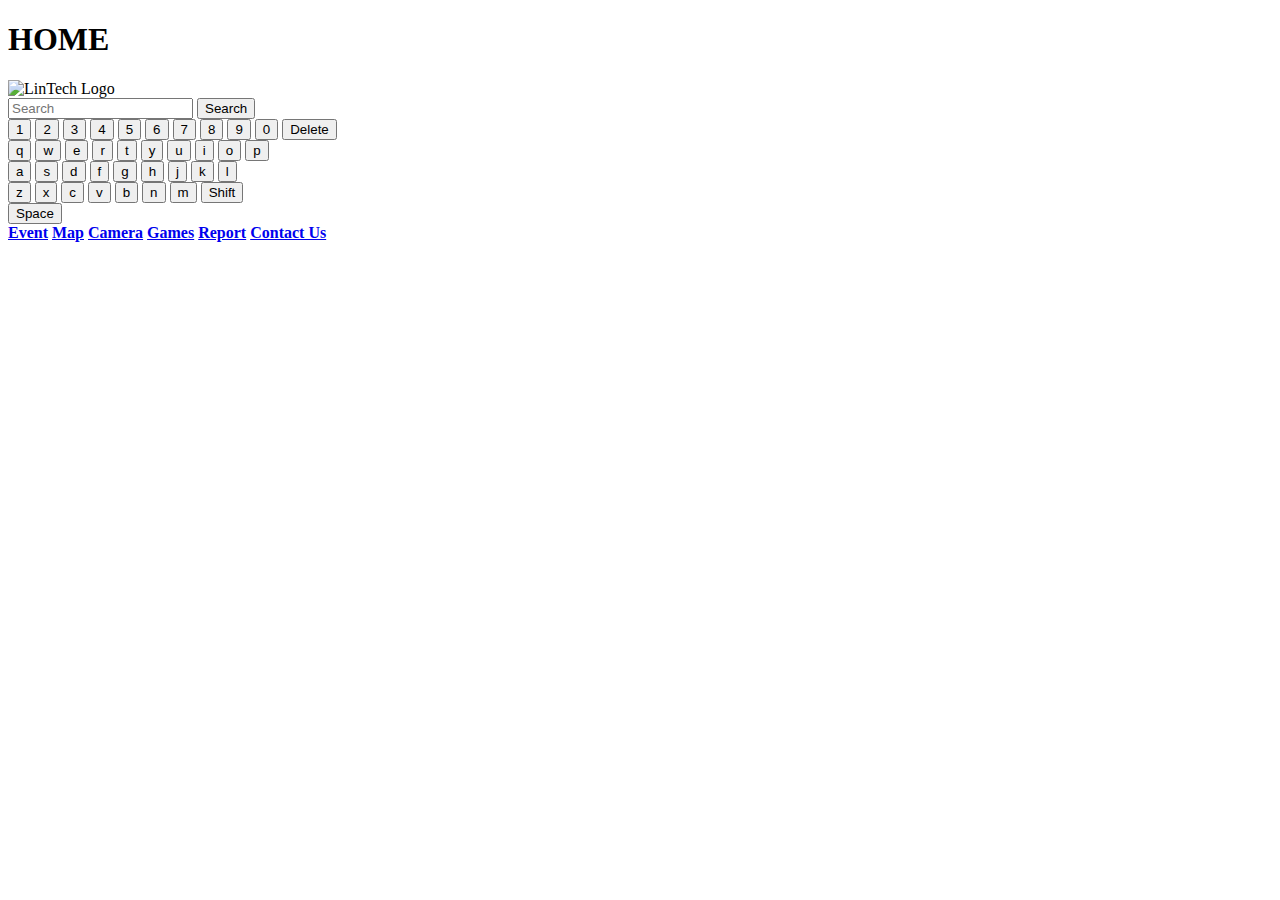
==== index.html @ 50618981 "need ng index yawa naman" ====
<!DOCTYPE html>
<html lang="en">
<head>
    <meta charset="UTF-8">
    <meta name="viewport" content="width=device-width, initial-scale=1.0">
    <link rel="stylesheet" href="styles.css">
    <title>Centralized System</title>
</head>
<body>
    <header>
        <div class="sectionTitle">
            <h1>HOME</h1>
            <div class="lintech-logo">
                <img src="Logos/Lintech.png" alt="LinTech Logo">
            </div>
        </div>
    </header>

    <div class="search-tab1">
        <input class="search-bar1" type="text" placeholder="Search">
        <button id="search-button">Search</button>
    </div>

    <div class="container1">
        <div class="keyboard">
            <div class="row">
                <button class="btn">1</button>
                <button class="btn">2</button>
                <button class="btn">3</button>
                <button class="btn">4</button>
                <button class="btn">5</button>
                <button class="btn">6</button>
                <button class="btn">7</button>
                <button class="btn">8</button>
                <button class="btn">9</button>
                <button class="btn">0</button>
                <button class="delete">Delete</button>
            </div>
            <div class="row">
                <button class="btn">q</button>
                <button class="btn">w</button>
                <button class="btn">e</button>
                <button class="btn">r</button>
                <button class="btn">t</button>
                <button class="btn">y</button>
                <button class="btn">u</button>
                <button class="btn">i</button>
                <button class="btn">o</button>
                <button class="btn">p</button>
            </div>
            <div class="row">
                <button class="btn">a</button>
                <button class="btn">s</button>
                <button class="btn">d</button>
                <button class="btn">f</button>
                <button class="btn">g</button>
                <button class="btn">h</button>
                <button class="btn">j</button>
                <button class="btn">k</button>
                <button class="btn">l</button>
            </div>
            <div class="row">
                <button class="btn">z</button>
                <button class="btn">x</button>
                <button class="btn">c</button>
                <button class="btn">v</button>
                <button class="btn">b</button>
                <button class="btn">n</button>
                <button class="btn">m</button>
                <button class="shift">Shift</button>
            </div>
            <div class="row">
                <button class="space">Space</button>
            </div>
        </div>
    </div>

    <div class="home">
        <div id="container-wrapper">
            <a href="events.html" class="container"><strong>Event</strong></a>
            <a href="maps.html" class="container"><strong>Map</strong></a>
            <a href="camera.html" class="container"><strong>Camera</strong></a>
            <a href="games.html" class="container"><strong>Games</strong></a>
            <a href="report.html" class="container"><strong>Report</strong></a>
            <a href="contactus.html" class="container"><strong>Contact Us</strong></a>
        </div>
    </div>

    <script src="script.js"></script>
</body>
</html>
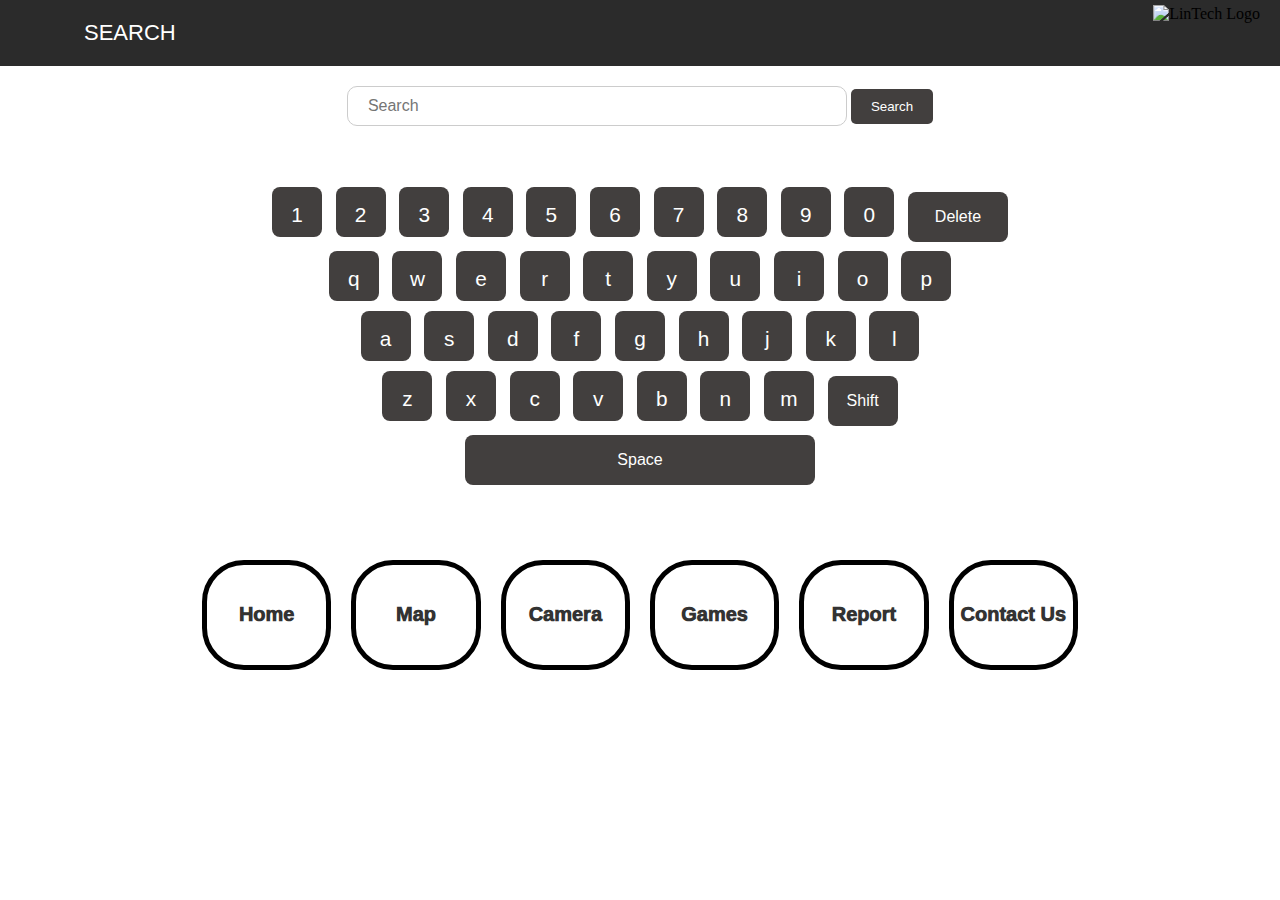
==== commit bc899683: "change the title to Seekly" ====
--- a/index.html
+++ b/index.html
@@ -4,12 +4,12 @@
     <meta charset="UTF-8">
     <meta name="viewport" content="width=device-width, initial-scale=1.0">
     <link rel="stylesheet" href="styles.css">
-    <title>Centralized System</title>
+    <title>Seekly</title>
 </head>
 <body>
     <header>
         <div class="sectionTitle">
-            <h1>HOME</h1>
+            <h1>SEARCH</h1>
             <div class="lintech-logo">
                 <img src="Logos/Lintech.png" alt="LinTech Logo">
             </div>
@@ -77,12 +77,12 @@
 
     <div class="home">
         <div id="container-wrapper">
-            <a href="events.html" class="container"><strong>Event</strong></a>
-            <a href="maps.html" class="container"><strong>Map</strong></a>
-            <a href="camera.html" class="container"><strong>Camera</strong></a>
-            <a href="games.html" class="container"><strong>Games</strong></a>
-            <a href="report.html" class="container"><strong>Report</strong></a>
-            <a href="contactus.html" class="container"><strong>Contact Us</strong></a>
+            <a href="events.html" class="container">Home</a>
+            <a href="maps.html" class="container">Map</a>
+            <a href="camera.html" class="container">Camera</a>
+            <a href="games.html" class="container">Games</a>
+            <a href="report.html" class="container">Report</a>
+            <a href="contactus.html" class="container">Contact Us</a>
         </div>
     </div>
 
--- a/styles.css
+++ b/styles.css
@@ -0,0 +1,582 @@
+
+/*FOR ALL THE HTML */
+
+
+body{
+    margin: 0;
+    padding: 0;
+    overflow: hidden;
+}
+
+/*HOME*/
+
+.home{
+    display: flex;
+    flex-direction: column;
+    align-items: center;
+    justify-content: center;
+    min-height: 250px;
+    background-color: white;
+}
+
+.search-bar1 {
+    max-width: 80%; 
+    width: 500px;
+    height: auto;
+    padding: 10px 20px;
+    font-size: 16px;
+    border: 1px solid #ccc;
+    border-radius: 10px;
+}
+
+.search-tab1 {
+    text-align: center;
+    padding: 20px;
+}
+
+#container-wrapper {
+    display: flex;
+    justify-content: space-around;
+    align-items: flex-end;
+    width: 70%;
+    padding: 20px;
+    flex-wrap: wrap; 
+}
+
+.container {
+    flex: 1;
+    height: 100px;
+    border: 5px solid black;
+    display: flex;
+    align-items: center;
+    justify-content: center;
+    text-decoration: none;
+    color: #333;
+    border-radius: 42px;
+    font-family: RobotoLightNew, Helvetica, Arial, sans-serif;
+    margin: 10px;
+    font-weight: 1000;
+    font-size: 20px;
+}
+.container:hover {
+    background-color: #f0f0f0;
+}
+
+/* KEYBOARD */
+
+.keyboard {
+    display: flex;
+    flex-direction: column;
+    align-items: center;
+    max-width: 80%;
+    margin: 0 auto;
+    margin-top: 20px;
+}
+.btn, .shift, .delete, .space{
+    background-color: #423F3E;
+    border: none;
+    display: inline-block;
+    padding: 1rem;
+    margin: .3rem;
+    font-size: 1.3rem;
+    color: #fff;
+    width: 50px;
+    height: 50px;
+    border-radius: .5rem;
+}
+
+.btn:hover, .shift:hover, .delete:hover, .space:hover {
+    background-color: #2b2b2b;
+}
+
+.delete,
+.shift,
+.space {
+    font-size: 1rem;
+    text-transform: capitalize;
+}
+.delete { width: 100px; }
+.shift { width: 70px; }
+.space { width: 350px; }
+
+.textarea {
+    width: 100%;
+    display: flex;
+    justify-content: center;
+    margin-bottom: 2rem;
+}
+
+.upper { 
+    text-transform: uppercase; 
+}
+
+
+/* HOMEPAGE */
+
+.sectionTitle h1{
+    width: 100%;
+    background-color:#2B2B2B ;
+    padding:  20px;
+    margin: 0;
+    flex:1;
+    text-indent: 5%;
+    color: #fff;
+    font-size: 22px;
+    font-weight: 400;
+    font-family: RobotoLightNew, Helvetica, Arial, sans-serif;
+}
+
+
+header {
+    position: relative;
+    
+}
+
+.lintech-logo {
+    position: absolute;
+    top: 0;
+    right: 0;
+}
+
+.lintech-logo img {
+    width: 60px; 
+    height: auto;
+    margin-right: 20px;
+    margin-top: 5px;
+}
+
+/* Basic styling for the sidebar */
+.sidebar {
+    width: 6.5%; 
+    background-color: #423F3E;
+    position:fixed;
+    margin: 0;
+    left:0;
+    height: 100%;
+    display: flex;
+    flex-direction: column;
+    align-items: center;
+    justify-content: flex-start;
+}
+
+
+
+
+.tab-logo {
+    display: flex;
+    flex-direction: column;
+    align-items: center;
+    margin-top: 25px;
+    color: white;
+    text-decoration: none;
+}
+
+.fa-solid:hover {
+    color: #2b2b2b;
+}
+
+/* Style for tab logos */
+
+
+.tab-logo span {
+    font-size: 13px; 
+    color: white;
+    padding: 25px;
+}
+
+/* Styling for the content area */
+.content {
+    margin-left: 10%; 
+    padding: 0;
+}
+
+/* Style for the scrolling box */
+.scrolling-box {
+    width: 90%; 
+    height: auto;
+    white-space: normal;
+    border-radius: 10px;
+    margin-top: 50px;
+    padding: 40px;
+    background-color: darkgrey;
+    border: 10px solid #2b2b2b;
+}
+
+
+@keyframes scrollText {
+    0% {
+        transform: translateX(100%);
+    }
+    100% {
+        transform: translateX(-100%);
+    }
+}
+
+/* Style for individual sub-tabs */
+.swiper-slide {
+    max-width: 100%;
+    height: auto;
+    padding: 30px;
+    flex-shrink: 0;
+    padding-left: 200px;
+}
+
+#embedded{
+    max-width: 90%;
+    height: auto;
+    flex-shrink: 0;
+    padding-left: 100px;
+    object-fit: none;
+    object-fit: scale-down;
+}
+
+
+/* Style for the sub-tab content container */
+.sub-tabs {
+    width: 100%;
+    height: auto;
+    overflow: hidden;
+    display: flex;
+    flex-direction: column; 
+}
+
+/* Style for the pagination dots (bottom) */
+.swiper-pagination {
+    display: flex;
+    justify-content: center;
+    margin: 3px;
+    padding: 20px;
+
+    
+}
+
+.swiper-pagination .swiper-pagination-bullet {
+    width: 25px; 
+    height: 15px; 
+    background: #555;
+    border-radius: 0; 
+    margin: 0 5px;
+    cursor: pointer;
+}
+
+.swiper-pagination .swiper-pagination-bullet-active {
+    background: #37474F; 
+}
+
+
+
+
+
+
+/* MAP */
+
+.search-bar {
+    width: 150px; 
+    height: auto;
+    padding: 10px 20px;
+    font-size: 16px; 
+    border: 1px solid #ccc;
+    border-radius: 10px;
+    background-color: #fff;
+}
+
+#search-button{
+    background-color: #423F3E;
+}
+
+.building-buttons {
+    display: flex;
+    flex-direction: column; 
+    padding: 20px;
+}
+
+.building-button {
+    width: 150px;
+    height: auto;
+    padding: 10px 20px; 
+    margin: 20px 0; 
+    text-align: center;
+    background: white;
+    border: 1px solid black;
+    color: #fff;
+    font-weight: bold;
+    cursor: pointer;
+    border-radius: 10px;
+    background-color: #423F3E;
+}
+
+.building-button:hover {
+    background-color:#2b2b2b;
+    color: white;
+}
+
+.building-button.active {
+    background-color: #101111c5;
+    color: white;
+}
+
+#no-building-message {
+    display: block;
+    color: #888;
+    font-size: 18px;
+    text-align: center;
+}
+
+.building-border {
+    width: 1200px; 
+    height: 460px; 
+    border: 10px solid #2b2b2b;
+    border-radius: 10px;
+    white-space: nowrap;
+    margin-top: 50px;
+    padding: 40px;
+    background-color: darkgrey;
+    position: relative;
+}
+
+.schedule-container {
+    width: 200px;
+    height: 450px;
+    position: absolute;
+    top:50px;
+    right:40px;
+    border: 1px solid black;
+    background-color: #504f4f;
+    border-radius: 20px;
+}
+
+.schedule-placeholder {
+    font-size: 18px;
+    color: #888;
+    text-align: center;
+}
+
+.blueprints {
+    overflow: hidden;
+}
+
+.blueprints,
+.blueprints * {
+    box-sizing: border-box;
+}
+
+.blueprints {
+    position: absolute;
+    width: 700px;
+    height: 450px;
+    top: 50%;
+    left: 50%;
+    display: flex;
+    align-items: center;
+    justify-content: center;
+    transform: translate(-50%, -50%);
+    background: #504f4f;
+    border-radius: 24px;
+    border: 1px solid black;
+    text-align: center;
+    padding: 20px;
+}
+
+.floors-print {
+    width: 100%; 
+    height: 100%; 
+    overflow: hidden; 
+    position: relative; 
+}
+
+.floors-print img {
+    width: 100%; 
+    height: auto; 
+    display: block; 
+    position: absolute; 
+    top: 50%; 
+    left: 50%; 
+    transform: translate(-50%, -50%); 
+}
+
+
+
+/*CAMERA*/
+
+.camera-video{
+    width: 100%;
+    display: flex;
+    flex-direction: column;
+    justify-content: center;
+    align-items: center;
+}
+
+video{
+    margin: 10px 0px;
+}
+
+#snap{
+    background-position: center;
+    background-repeat: no-repeat;
+    background-size: 60%;
+    width: 65px;
+    height: 50px;
+    border-radius: 50px;
+    outline: none;
+    border: none;
+    margin-bottom: 10px;
+}
+
+#snap:hover{
+    background-position: center;
+    background-repeat: no-repeat;
+    background-size: 60%;
+}
+
+.camera-snapshot{
+    background-color: rgb(255, 255, 255, .021);
+    height: 200px;
+    margin: auto;
+    width: 95%;
+    display: flex;
+    overflow-x: scroll;
+    padding: 3px 1.5px;
+}
+
+.camera-snapshot::-webkit-scrollbar{
+    height: 5px;
+}
+
+.camera-snapshot::-webkit-scrollbar-track{
+    background: #f1f1f1;
+    background: transparent;
+}
+
+.camera-snapshot::-webkit-scrollbar-thumb{
+    background: rgb(187, 187, 187);
+    border-radius: 50px;
+}
+
+
+/*GAMES*/
+
+/* REPORT & CONTACTS*/
+
+.contact-tab{
+    width: 1210px; 
+    height: 460px; 
+    background-color: darkgrey;
+    border: 10px solid #2b2b2b;
+    border-radius: 10px;
+    white-space: nowrap;
+    margin-top: 50px;
+    padding: 40px;
+    display: flex;
+    justify-content: center;
+    align-items: center;
+    flex-direction: column;
+    font-family: Arial, sans-serif;
+}
+
+#report-form{
+    width: 1100px; 
+    height: auto; 
+    padding: 35px;
+    border-radius: 10px;
+    margin-bottom: 20px;
+    display: flex;
+    justify-content: space-evenly;
+    flex-wrap: wrap;
+    background-color: #2b2b2b;
+    color:black;
+}
+
+#otherReportType {
+    width: 1100px;
+}
+
+.label1 {
+    padding: 20px;
+    color: white;
+}
+
+#initialButtons, #feedbackForm, #confirmationMessage {
+    width: 1190px; 
+    height: auto; 
+    padding: 50px;
+    border-radius: 10px;
+    margin-bottom: 20px;
+    display: flex;
+    justify-content: space-evenly;
+    flex-wrap: wrap;
+}
+
+  #feedbackForm{
+    display: none;
+    width: 1140px;
+    height: auto;
+    border: 1px solid black;
+  }
+
+  .wow {
+    display:block;
+    margin-bottom: 10px;
+    color: white;
+  }
+  #confirmationMessage {
+    display: none;
+    color: #37474F;
+  }
+
+  label {
+    display: block;
+    margin-bottom: 8px;
+    color: black;
+  }
+  
+
+  input, textarea, select {
+    width: 100%;
+    padding: 8px;
+    margin-bottom: 16px;
+    box-sizing: border-box;
+  }
+
+  button {
+    color:white;
+    background-color: #423F3E;
+    padding: 10px 20px;
+    border: none;
+    border-radius: 5px;
+    cursor: pointer;
+  }
+
+  button:hover {
+    color: white;
+    background-color: #2b2b2b;
+  }
+
+  .success {
+    color: #2ecc71;
+  }
+
+
+
+
+@media screen and (max-width: 600px) {
+    .content {
+        margin-left: 5%;
+    }
+
+    .scrolling-box {
+        width: 100%;
+    }
+
+}
+
+@media screen and (min-width: 601px) and (max-width: 1024px) {
+    .content {
+        margin-left: 8%;
+    }
+
+    .scrolling-box {
+        width: 80%;
+    }
+
+    /* Add more styles as needed */
+}
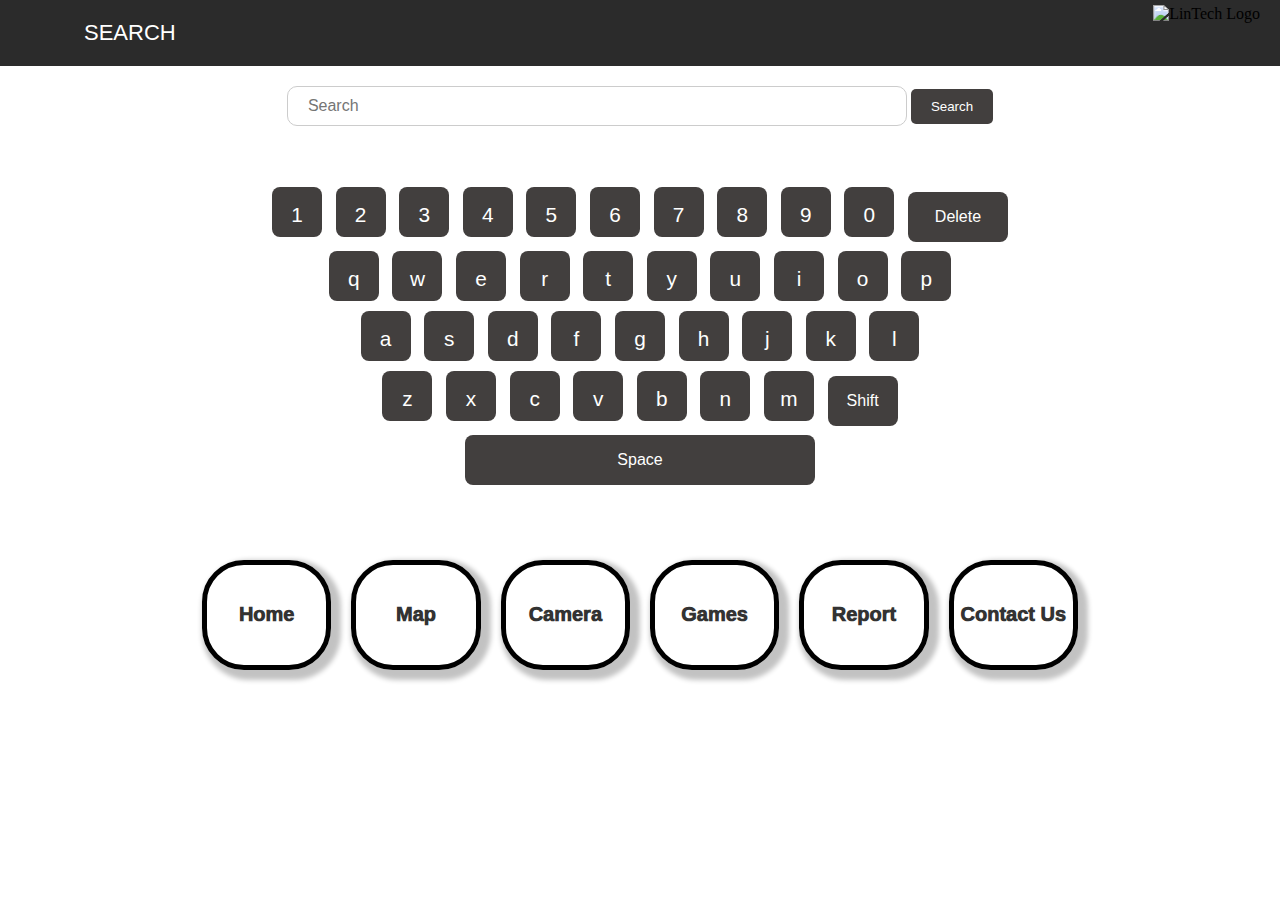
==== commit 4867b064: "..." ====
--- a/index.html
+++ b/index.html
@@ -5,6 +5,7 @@
     <meta name="viewport" content="width=device-width, initial-scale=1.0">
     <link rel="stylesheet" href="styles.css">
     <title>Seekly</title>
+    <link rel="icon" type="image/x-icon" href="Logos/seekly.png">
 </head>
 <body>
     <header>
@@ -16,73 +17,75 @@
         </div>
     </header>
 
-    <div class="search-tab1">
-        <input class="search-bar1" type="text" placeholder="Search">
-        <button id="search-button">Search</button>
-    </div>
+    <div class="wow1">
+        <div class="search-tab1">
+            <input class="search-bar1" type="text" placeholder="Search">
+            <button id="search-button">Search</button>
+        </div>
 
-    <div class="container1">
-        <div class="keyboard">
-            <div class="row">
-                <button class="btn">1</button>
-                <button class="btn">2</button>
-                <button class="btn">3</button>
-                <button class="btn">4</button>
-                <button class="btn">5</button>
-                <button class="btn">6</button>
-                <button class="btn">7</button>
-                <button class="btn">8</button>
-                <button class="btn">9</button>
-                <button class="btn">0</button>
-                <button class="delete">Delete</button>
-            </div>
-            <div class="row">
-                <button class="btn">q</button>
-                <button class="btn">w</button>
-                <button class="btn">e</button>
-                <button class="btn">r</button>
-                <button class="btn">t</button>
-                <button class="btn">y</button>
-                <button class="btn">u</button>
-                <button class="btn">i</button>
-                <button class="btn">o</button>
-                <button class="btn">p</button>
-            </div>
-            <div class="row">
-                <button class="btn">a</button>
-                <button class="btn">s</button>
-                <button class="btn">d</button>
-                <button class="btn">f</button>
-                <button class="btn">g</button>
-                <button class="btn">h</button>
-                <button class="btn">j</button>
-                <button class="btn">k</button>
-                <button class="btn">l</button>
-            </div>
-            <div class="row">
-                <button class="btn">z</button>
-                <button class="btn">x</button>
-                <button class="btn">c</button>
-                <button class="btn">v</button>
-                <button class="btn">b</button>
-                <button class="btn">n</button>
-                <button class="btn">m</button>
-                <button class="shift">Shift</button>
-            </div>
-            <div class="row">
-                <button class="space">Space</button>
+        <div class="container1">
+            <div class="keyboard">
+                <div class="row">
+                    <button class="btn">1</button>
+                    <button class="btn">2</button>
+                    <button class="btn">3</button>
+                    <button class="btn">4</button>
+                    <button class="btn">5</button>
+                    <button class="btn">6</button>
+                    <button class="btn">7</button>
+                    <button class="btn">8</button>
+                    <button class="btn">9</button>
+                    <button class="btn">0</button>
+                    <button class="delete">Delete</button>
+                </div>
+                <div class="row">
+                    <button class="btn">q</button>
+                    <button class="btn">w</button>
+                    <button class="btn">e</button>
+                    <button class="btn">r</button>
+                    <button class="btn">t</button>
+                    <button class="btn">y</button>
+                    <button class="btn">u</button>
+                    <button class="btn">i</button>
+                    <button class="btn">o</button>
+                    <button class="btn">p</button>
+                </div>
+                <div class="row">
+                    <button class="btn">a</button>
+                    <button class="btn">s</button>
+                    <button class="btn">d</button>
+                    <button class="btn">f</button>
+                    <button class="btn">g</button>
+                    <button class="btn">h</button>
+                    <button class="btn">j</button>
+                    <button class="btn">k</button>
+                    <button class="btn">l</button>
+                </div>
+                <div class="row">
+                    <button class="btn">z</button>
+                    <button class="btn">x</button>
+                    <button class="btn">c</button>
+                    <button class="btn">v</button>
+                    <button class="btn">b</button>
+                    <button class="btn">n</button>
+                    <button class="btn">m</button>
+                    <button class="shift">Shift</button>
+                </div>
+                <div class="row">
+                    <button class="space">Space</button>
+                </div>
             </div>
         </div>
-    </div>
 
-    <div class="home">
-        <div id="container-wrapper">
-            <a href="events.html" class="container">Home</a>
-            <a href="maps.html" class="container">Map</a>
-            <a href="camera.html" class="container">Camera</a>
-            <a href="games.html" class="container">Games</a>
-            <a href="report.html" class="container">Report</a>
-            <a href="contactus.html" class="container">Contact Us</a>
+        <div class="home">
+            <div id="container-wrapper">
+                <a href="events.html" class="container">Home</a>
+                <a href="maps.html" class="container">Map</a>
+                <a href="camera.html" class="container">Camera</a>
+                <a href="game.html" class="container">Games</a>
+                <a href="report.html" class="container">Report</a>
+                <a href="contactus.html" class="container">Contact Us</a>
+            </div>
         </div>
     </div>
 
--- a/styles.css
+++ b/styles.css
@@ -6,9 +6,15 @@
     margin: 0;
     padding: 0;
     overflow: hidden;
+    background-image: url('bg1.jpg');
+    background-size: cover;
+    background-position: center;
+    background-attachment: fixed;
 }
 
 /*HOME*/
+
+
 
 .home{
     display: flex;
@@ -21,7 +27,7 @@
 
 .search-bar1 {
     max-width: 80%; 
-    width: 500px;
+    width: 50%;
     height: auto;
     padding: 10px 20px;
     font-size: 16px;
@@ -57,6 +63,7 @@
     margin: 10px;
     font-weight: 1000;
     font-size: 20px;
+    box-shadow: 5px 5px 5px 5px rgba(0, 0, 0, 0.24);
 }
 .container:hover {
     background-color: #f0f0f0;
@@ -145,28 +152,25 @@
     margin-top: 5px;
 }
 
-/* Basic styling for the sidebar */
+
 .sidebar {
-    width: 6.5%; 
+    width: 5.5%; 
     background-color: #423F3E;
     position:fixed;
     margin: 0;
     left:0;
-    height: 100%;
+    height:100%;
     display: flex;
     flex-direction: column;
     align-items: center;
     justify-content: flex-start;
 }
 
-
-
-
 .tab-logo {
     display: flex;
     flex-direction: column;
     align-items: center;
-    margin-top: 25px;
+    margin-top: 30px;
     color: white;
     text-decoration: none;
 }
@@ -175,7 +179,7 @@
     color: #2b2b2b;
 }
 
-/* Style for tab logos */
+
 
 
 .tab-logo span {
@@ -184,84 +188,40 @@
     padding: 25px;
 }
 
-/* Styling for the content area */
+
 .content {
     margin-left: 10%; 
     padding: 0;
 }
 
-/* Style for the scrolling box */
+
 .scrolling-box {
-    width: 90%; 
-    height: auto;
-    white-space: normal;
-    border-radius: 10px;
+    max-width: 1250px;
+    width: 100%; 
+    height: auto; 
+    border: 10px solid #2b2b2b;
+    border-radius: 10px;
+    white-space: nowrap;
     margin-top: 50px;
     padding: 40px;
     background-color: darkgrey;
-    border: 10px solid #2b2b2b;
-}
-
-
-@keyframes scrollText {
-    0% {
-        transform: translateX(100%);
-    }
-    100% {
-        transform: translateX(-100%);
-    }
-}
-
-/* Style for individual sub-tabs */
-.swiper-slide {
-    max-width: 100%;
-    height: auto;
-    padding: 30px;
-    flex-shrink: 0;
-    padding-left: 200px;
-}
-
-#embedded{
-    max-width: 90%;
-    height: auto;
-    flex-shrink: 0;
-    padding-left: 100px;
-    object-fit: none;
-    object-fit: scale-down;
-}
-
-
-/* Style for the sub-tab content container */
-.sub-tabs {
+    position: relative;
+    display: flex;
+    align-items: center;
+    justify-content: center;
+    box-shadow: 5px 5px 5px 5px rgba(0, 0, 0, 0.24);
+}
+
+.swiper {
+    width: 1000px;
+    height:500px;
+  }
+
+.swiper-slide img {
     width: 100%;
-    height: auto;
-    overflow: hidden;
-    display: flex;
-    flex-direction: column; 
-}
-
-/* Style for the pagination dots (bottom) */
-.swiper-pagination {
-    display: flex;
-    justify-content: center;
-    margin: 3px;
-    padding: 20px;
-
-    
-}
-
-.swiper-pagination .swiper-pagination-bullet {
-    width: 25px; 
-    height: 15px; 
-    background: #555;
-    border-radius: 0; 
-    margin: 0 5px;
-    cursor: pointer;
-}
-
-.swiper-pagination .swiper-pagination-bullet-active {
-    background: #37474F; 
-}
+    height: 100%;
+}
+
 
 
 
@@ -323,8 +283,9 @@
 }
 
 .building-border {
-    width: 1200px; 
-    height: 460px; 
+    max-width: 1250px;
+    width: 100%; 
+    height: auto; 
     border: 10px solid #2b2b2b;
     border-radius: 10px;
     white-space: nowrap;
@@ -332,6 +293,7 @@
     padding: 40px;
     background-color: darkgrey;
     position: relative;
+    box-shadow: 5px 5px 5px 5px rgba(0, 0, 0, 0.24);
 }
 
 .schedule-container {
@@ -431,7 +393,6 @@
 .camera-snapshot{
     background-color: rgb(255, 255, 255, .021);
     height: 200px;
-    margin: auto;
     width: 95%;
     display: flex;
     overflow-x: scroll;
@@ -455,13 +416,15 @@
 
 /*GAMES*/
 
+
+
 /* REPORT & CONTACTS*/
 
 .contact-tab{
-    width: 1210px; 
-    height: 460px; 
+    max-width: 1290px;
+    width: 100%; 
+    height: 500px; 
     background-color: darkgrey;
-    border: 10px solid #2b2b2b;
     border-radius: 10px;
     white-space: nowrap;
     margin-top: 50px;
@@ -471,6 +434,7 @@
     align-items: center;
     flex-direction: column;
     font-family: Arial, sans-serif;
+    box-shadow: 5px 5px 5px 5px rgba(0, 0, 0, 0.24);
 }
 
 #report-form{
@@ -557,8 +521,65 @@
 
 
 
-
-@media screen and (max-width: 600px) {
+/*CONTACT*/
+
+.c-body{
+    display: flex;
+    flex-wrap: wrap;
+    justify-content: space-around;
+    align-items: center;
+    height: 100vh;
+    margin: 0;
+}
+
+.box-container {
+    display: flex;
+    flex-wrap: wrap;
+    justify-content: space-around;
+    width: 100%;
+    margin-bottom: 20px;
+  }
+
+.box {
+    width: 300px;
+    height:20px;
+    margin: 10px;
+    padding: 20px;
+    text-align: center;
+    background: #2b2b2b;
+    color:white;
+    border-radius: 40px;
+    box-shadow: 0 0 10px rgba(0, 0, 0, 0.1);
+    display: flex;
+    flex-direction: column;
+    align-items: center;
+    justify-content: center;
+}
+
+.fa-brands:hover {
+    color: #2b2b2b;
+}
+
+.logo-container{
+    text-decoration: none;
+    color:black;
+}
+ 
+
+  
+
+  @media screen and (min-width: 1600px) and (max-width: 1920px) and (min-height: 900px) and (max-height: 1080px) {
+    .search-bar1 {
+        max-width: 60%; 
+    }
+
+    #container-wrapper {
+        width: 80%; 
+    }
+}
+
+
+  @media screen and (max-width: 600px) {
     .content {
         margin-left: 5%;
     }
@@ -578,5 +599,4 @@
         width: 80%;
     }
 
-    /* Add more styles as needed */
-}
+}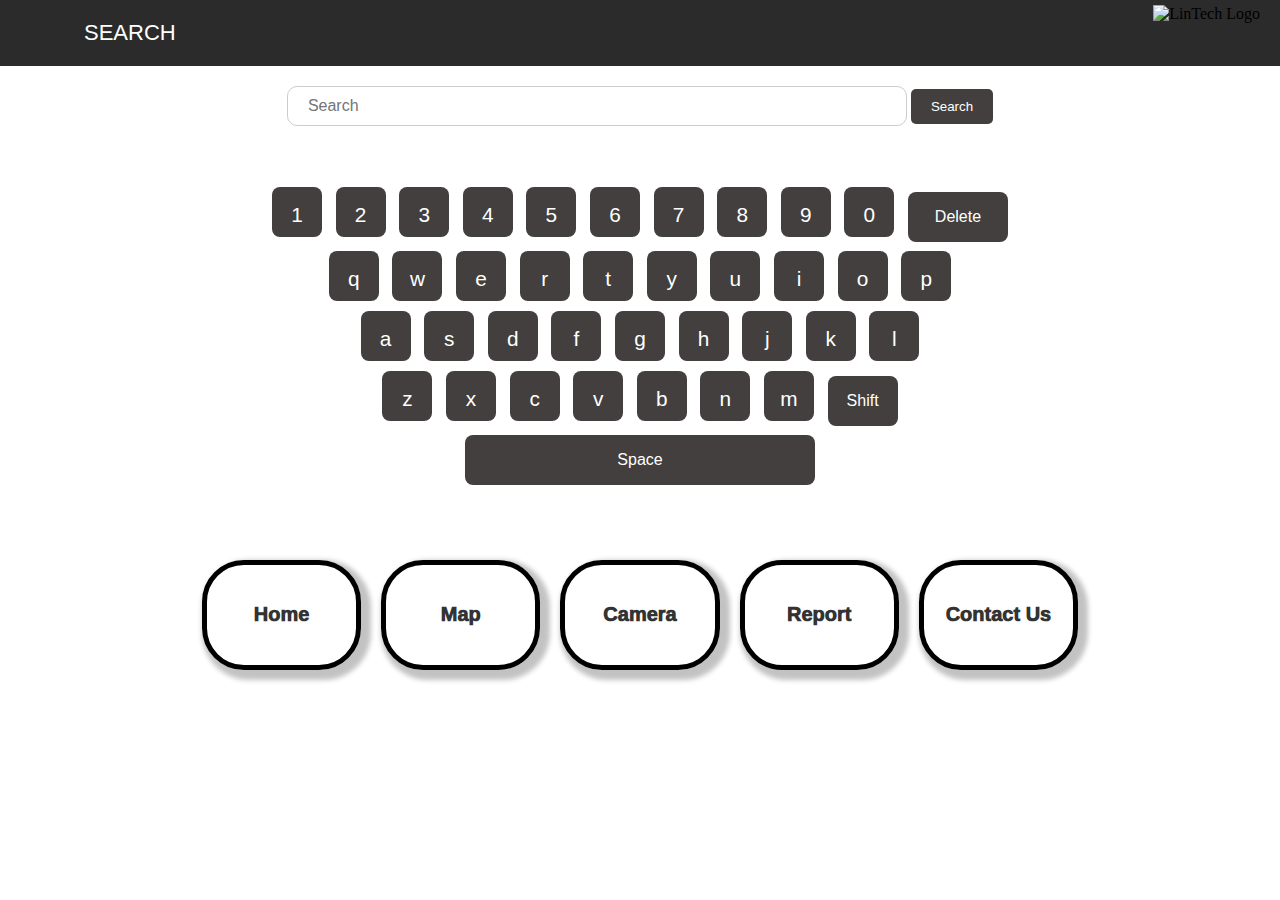
==== commit f122491c: "revised" ====
--- a/index.html
+++ b/index.html
@@ -82,7 +82,6 @@
                 <a href="events.html" class="container">Home</a>
                 <a href="maps.html" class="container">Map</a>
                 <a href="camera.html" class="container">Camera</a>
-                <a href="game.html" class="container">Games</a>
                 <a href="report.html" class="container">Report</a>
                 <a href="contactus.html" class="container">Contact Us</a>
             </div>
--- a/styles.css
+++ b/styles.css
@@ -64,9 +64,14 @@
     font-weight: 1000;
     font-size: 20px;
     box-shadow: 5px 5px 5px 5px rgba(0, 0, 0, 0.24);
-}
-.container:hover {
+    transition-property: box-shadow, transform;
+    transition-duration: 350ms;
+    transition-timing-function: ease;
+}
+.container:is(:hover, :focus) {
     background-color: #f0f0f0;
+    box-shadow: 0px 8px 10px 1px rgba(0, 0, 0, 0.2);
+    transform: translateY(-8px);
 }
 
 /* KEYBOARD */
@@ -170,7 +175,7 @@
     display: flex;
     flex-direction: column;
     align-items: center;
-    margin-top: 30px;
+    margin-top: 40px;
     color: white;
     text-decoration: none;
 }
@@ -198,7 +203,7 @@
 .scrolling-box {
     max-width: 1250px;
     width: 100%; 
-    height: auto; 
+    max-height:max-content;
     border: 10px solid #2b2b2b;
     border-radius: 10px;
     white-space: nowrap;
@@ -438,9 +443,9 @@
 }
 
 #report-form{
-    width: 1100px; 
+    width: 1200px; 
     height: auto; 
-    padding: 35px;
+    padding: 30px;
     border-radius: 10px;
     margin-bottom: 20px;
     display: flex;
